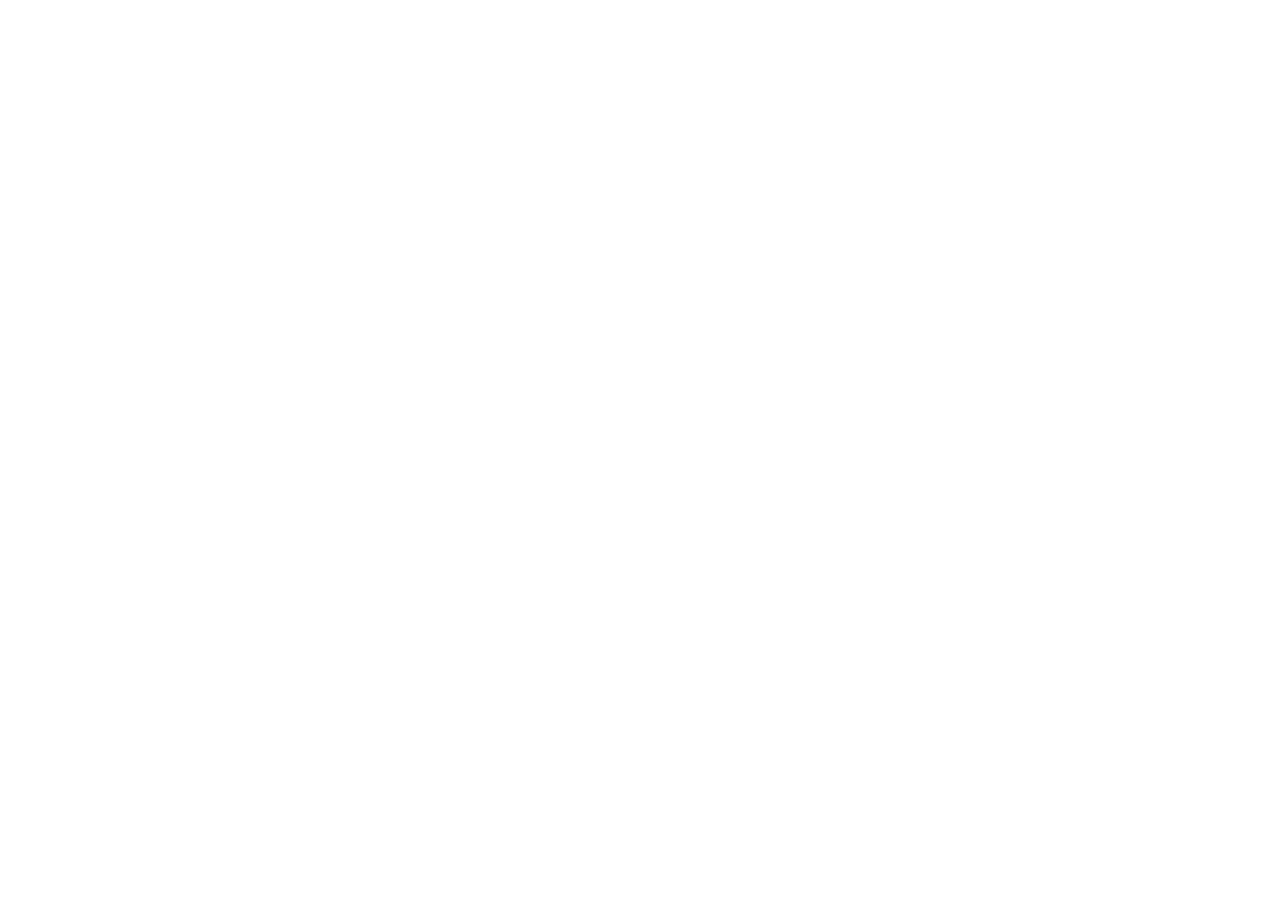
==== html/index.html @ 25a5a05f "adicionei exercícios" ====
<!DOCTYPE html>
<html lang="pt-br">
<head>
    <meta charset="UTF-8">
    <meta name="viewport" content="width=device-width, initial-scale=1.0">
    <title>Sandbox</title>
</head>
<body>
    
</body>
</html>
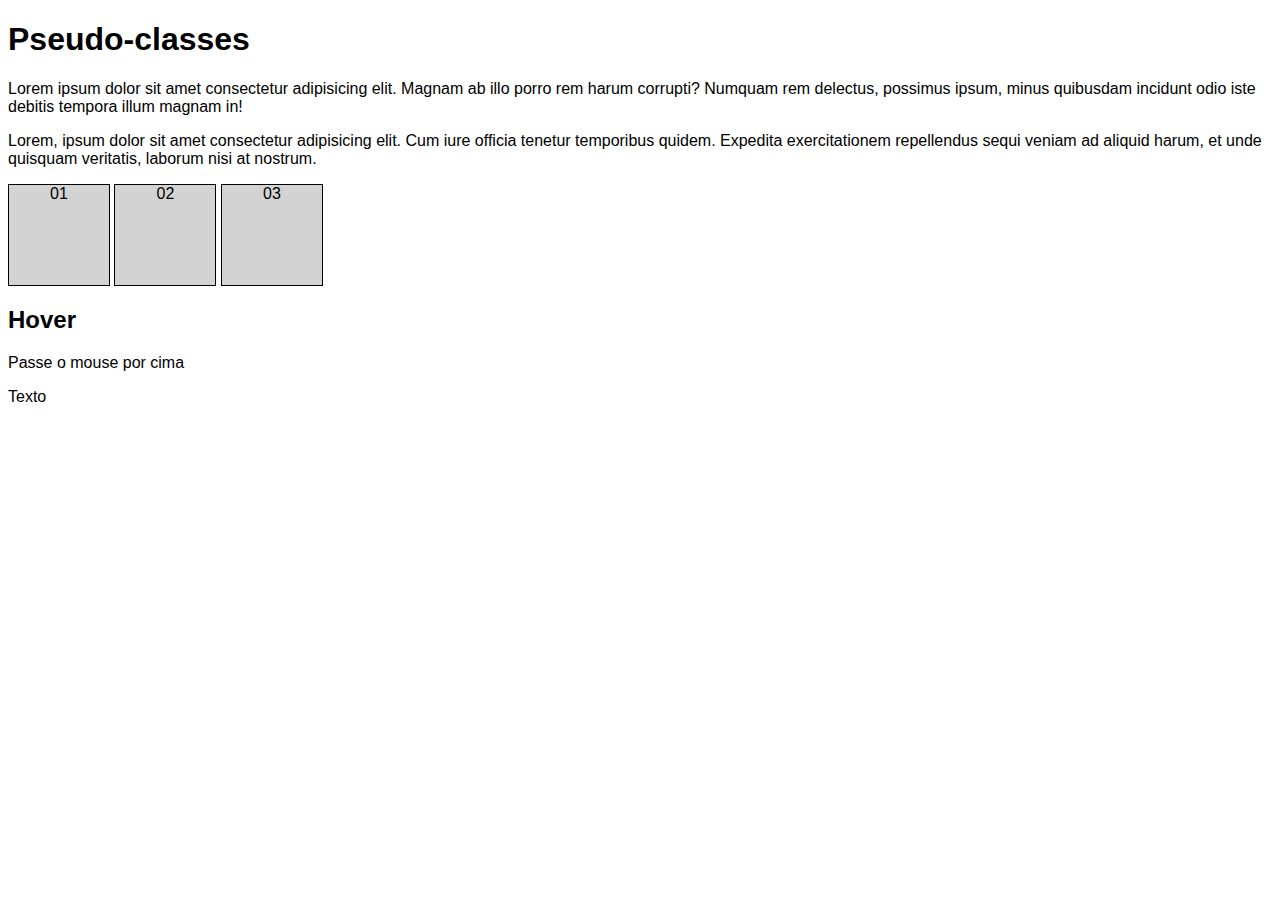
==== commit 75371ca9: "exercício pseudo-classes" ====
--- a/html/index.html
+++ b/html/index.html
@@ -4,8 +4,20 @@
     <meta charset="UTF-8">
     <meta name="viewport" content="width=device-width, initial-scale=1.0">
     <title>Sandbox</title>
+    <link rel="stylesheet" href="../css/style.css">
 </head>
 <body>
-    
+    <h1>Pseudo-classes</h1>
+    <p>Lorem ipsum dolor sit amet consectetur adipisicing elit. Magnam ab illo porro rem harum corrupti? Numquam rem delectus, possimus ipsum, minus quibusdam incidunt odio iste debitis tempora illum magnam in!</p>
+    <p>Lorem, ipsum dolor sit amet consectetur adipisicing elit. Cum iure officia tenetur temporibus quidem. Expedita exercitationem repellendus sequi veniam ad aliquid harum, et unde quisquam veritatis, laborum nisi at nostrum.</p>
+    <div class="d">01</div>
+    <div class="d">02</div>
+    <div class="d">03</div>
+    <h2>Hover</h2>
+    <p>Passe o mouse por cima</p>
+    <div id="d4">
+        Texto
+        <p>Texto oculto</p>
+    </div>
 </body>
 </html>--- a/css/style.css
+++ b/css/style.css
@@ -0,0 +1,31 @@
+@charset "UTF-8";
+
+* {
+    font-family: Arial, Helvetica, sans-serif
+}
+
+div.d {
+    background-color: lightgray;
+    text-align: center;
+    height: 100px;
+    width: 100px;
+    border: 1px solid black;
+    display: inline-block;
+}
+
+div.d:hover {
+    background-color: yellow;
+}
+
+div#d4:hover {
+    color: red;
+}
+
+div#d4 > p {
+    display: none;
+}
+
+div#d4:hover > p {
+    display: block;
+    background-color: lightgray;
+}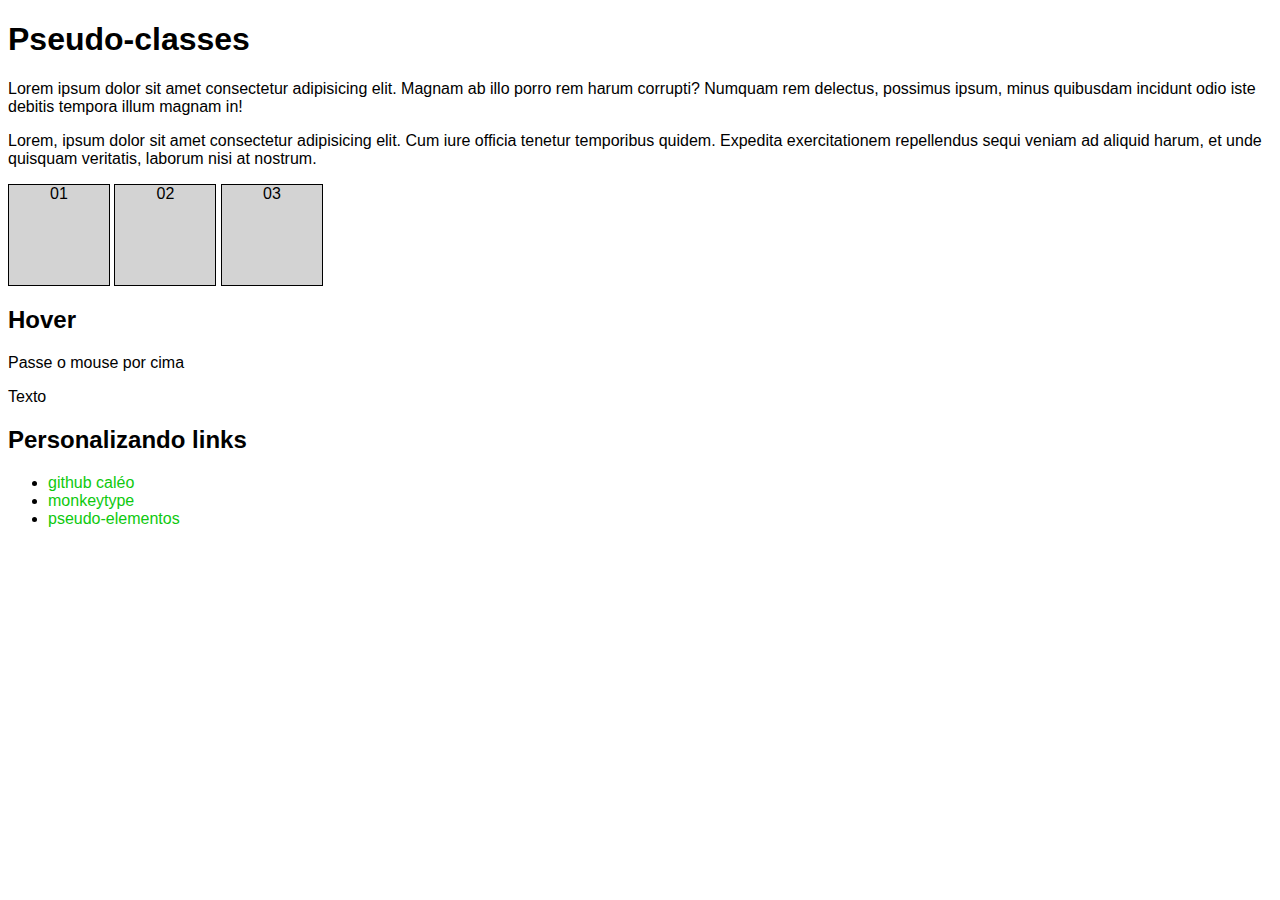
==== commit e7498c93: "adicionei links personalizados" ====
--- a/html/index.html
+++ b/html/index.html
@@ -19,5 +19,11 @@
         Texto
         <p>Texto oculto</p>
     </div>
+    <h2>Personalizando links</h2>
+    <ul>
+        <li><a href="https://github.com/caleoo">github caléo</a></li>
+        <li><a href="https://monkeytype.com">monkeytype</a></li>
+        <li><a href="https://www.cursoemvideo.com/curso/curso-html5-e-css3-modulo-2-de-5-40-horas/aulas/modulo-2-2/modulos/capitulo-15-aula-04-pseudo-elementos-em-css/">pseudo-elementos</a></li>
+    </ul>
 </body>
 </html>--- a/css/style.css
+++ b/css/style.css
@@ -28,4 +28,18 @@
 div#d4:hover > p {
     display: block;
     background-color: lightgray;
+}
+
+a {
+    color: rgb(14, 201, 14);
+    text-decoration: none;
+}
+
+a:visited {
+    color: rgb(218, 186, 7);
+}
+
+a:hover {
+    text-decoration: underline;
+    color: rgb(0, 140, 255);
 }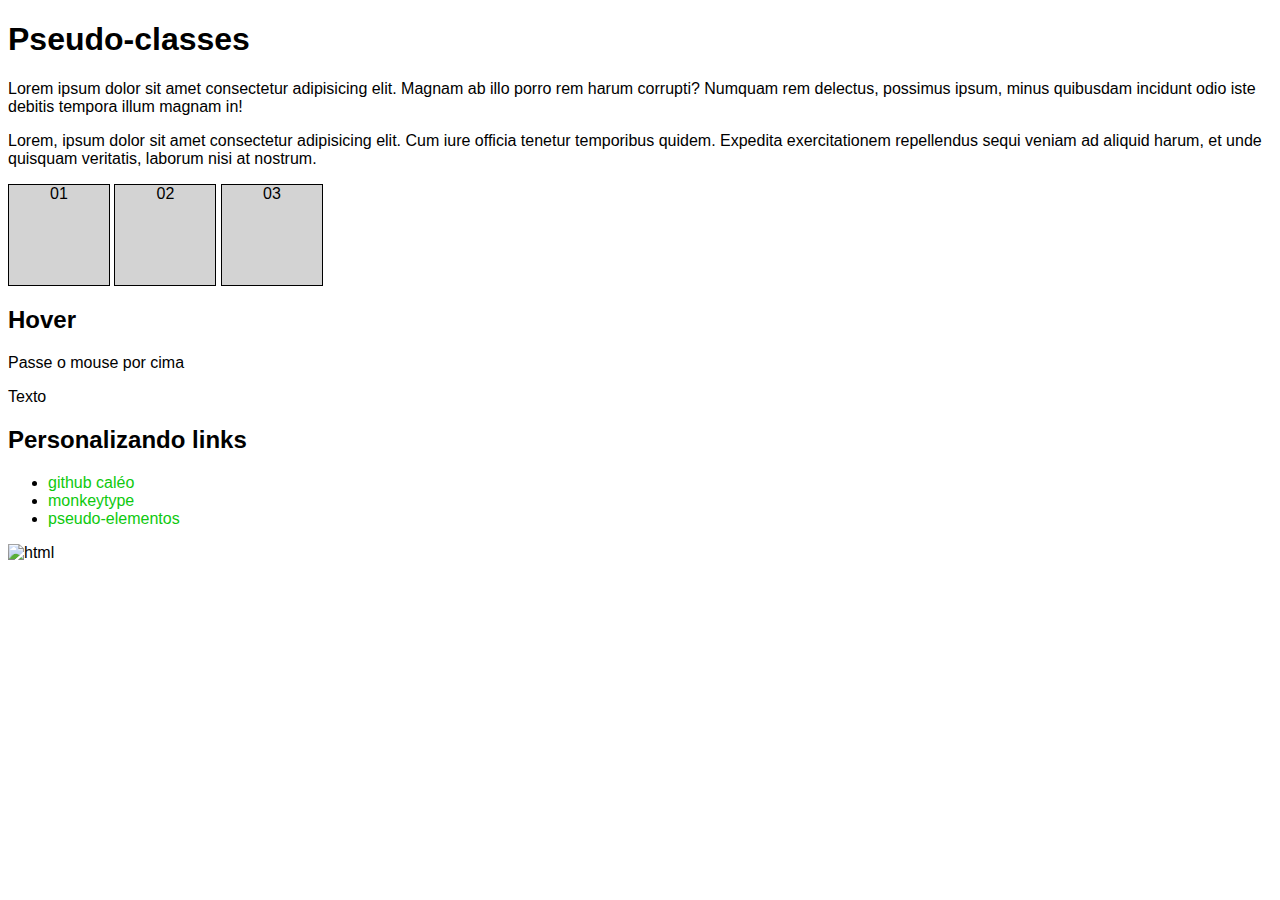
==== commit 99c096b0: "adicionei imagem reativa" ====
--- a/html/index.html
+++ b/html/index.html
@@ -25,5 +25,6 @@
         <li><a href="https://monkeytype.com">monkeytype</a></li>
         <li><a href="https://www.cursoemvideo.com/curso/curso-html5-e-css3-modulo-2-de-5-40-horas/aulas/modulo-2-2/modulos/capitulo-15-aula-04-pseudo-elementos-em-css/">pseudo-elementos</a></li>
     </ul>
+    <img src="https://cdn.jsdelivr.net/gh/devicons/devicon@latest/icons/html5/html5-original.svg" alt="html" height="35"/>
 </body>
 </html>--- a/css/style.css
+++ b/css/style.css
@@ -42,4 +42,8 @@
 a:hover {
     text-decoration: underline;
     color: rgb(0, 140, 255);
+}
+
+img:hover {
+    transform: scale(1.3);
 }